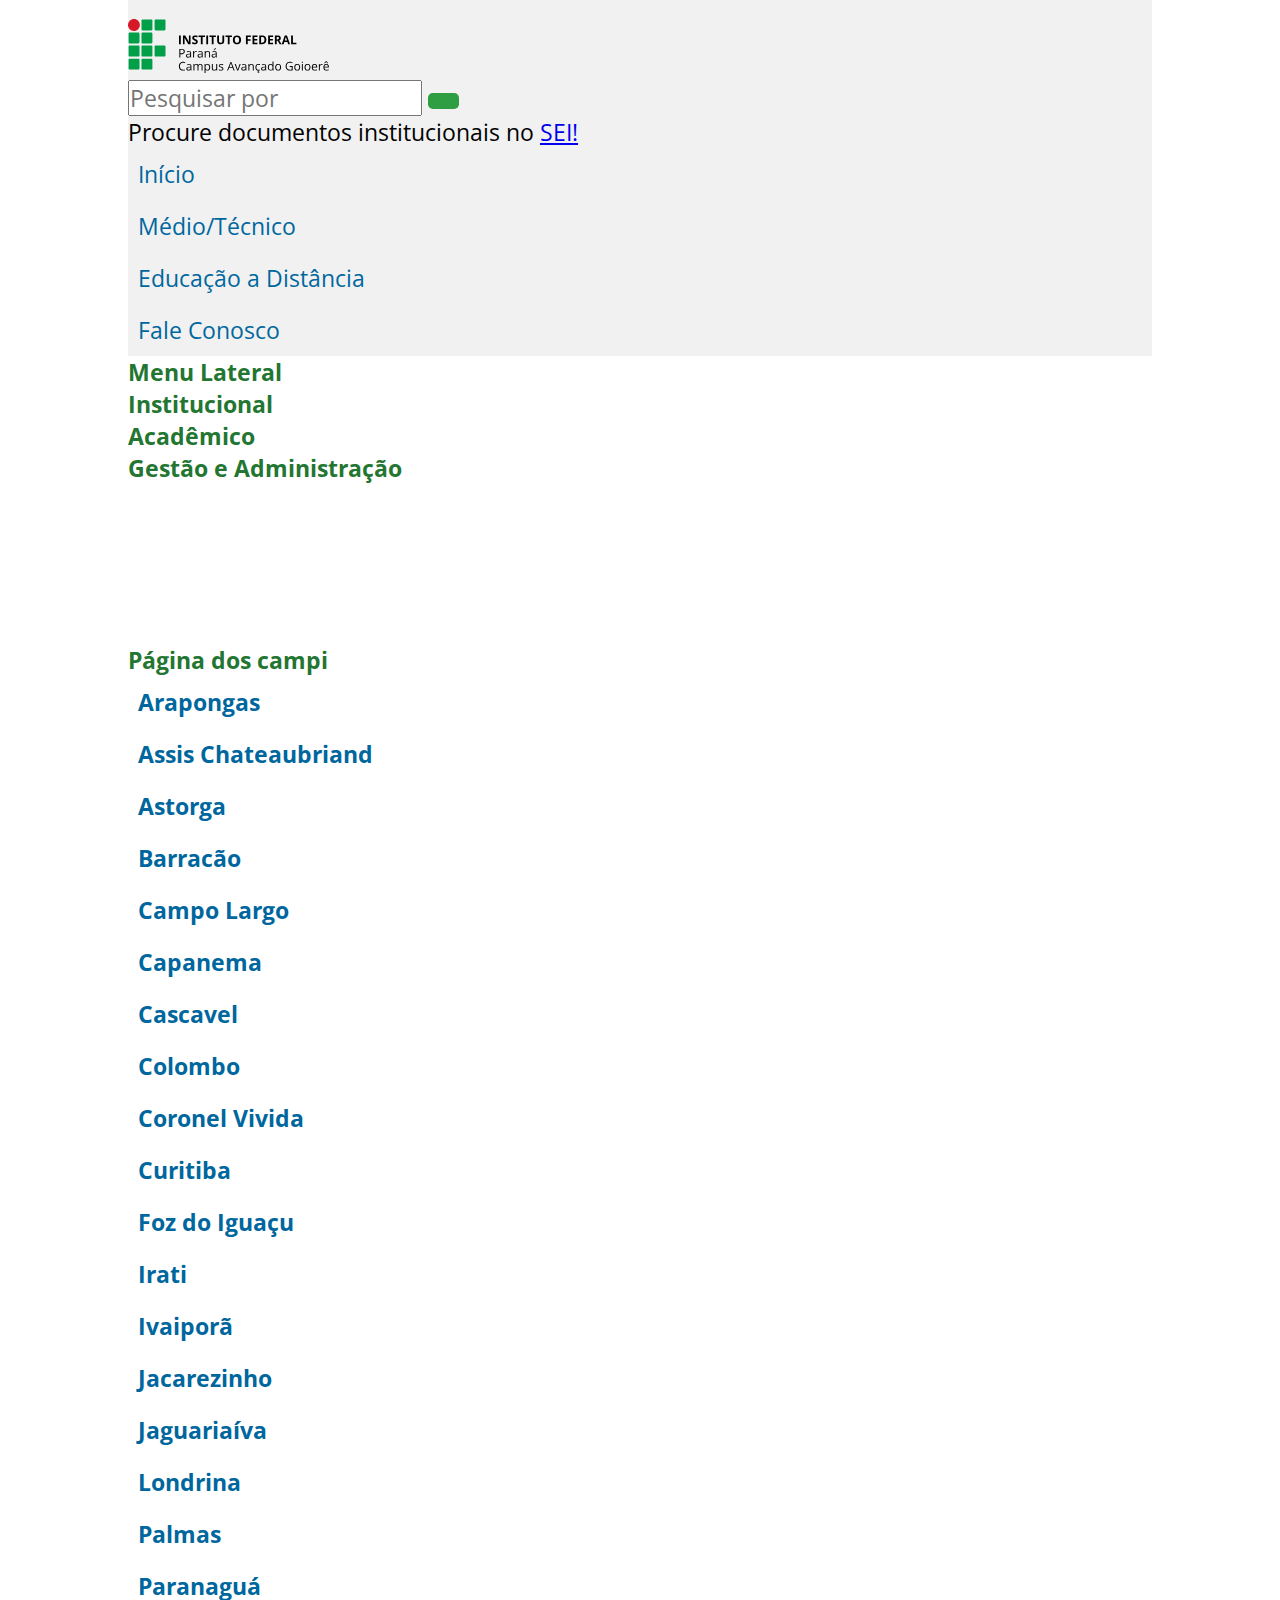
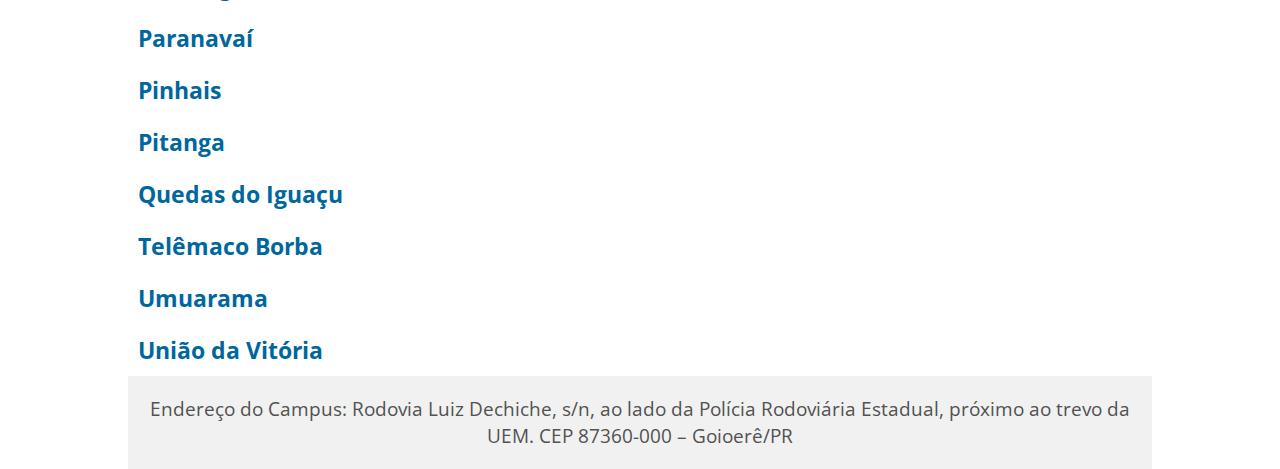
==== paginaPrincipal/index.html @ 5d58bd44 "Inicio" ====
<!DOCTYPE html>
<html lang="en">

<head>
  <meta charset="UTF-8">
  <meta http-equiv="X-UA-Compatible" content="IE=edge">
  <meta name="viewport" content="width=device-width, initial-scale=1.0">
  <title>Página Principal</title>
  <script src="https://unpkg.com/phosphor-icons"></script>
  <link rel="stylesheet" href="../default.css">
</head>

<body>
  <header>
    <div>
      <a href="/">
        <svg width="230" height="54" viewBox="0 0 230 54" fill="none" xmlns="http://www.w3.org/2000/svg">
          <g clip-path="url(#clip0_1_18)">
            <path
              d="M37.4 36.4C37.4 37 36.9 37.5 36.4 37.5H27.7C27.1 37.5 26.6 37 26.6 36.4V27.7C26.6 27.1 27.1 26.6 27.7 26.6H36.4C37 26.6 37.5 27.1 37.5 27.7V36.4H37.4Z"
              fill="#009F48" />
            <path
              d="M24.4 10.3C24.4 10.9 23.9 11.4 23.3 11.4H14.6C14 11.4 13.5 10.9 13.5 10.3V1.6C13.5 1 14 0.5 14.6 0.5H23.3C23.9 0.5 24.4 1 24.4 1.6V10.3Z"
              fill="#009F48" />
            <path
              d="M37.4 10.3C37.4 10.9 36.9 11.4 36.4 11.4H27.7C27.1 11.4 26.6 10.9 26.6 10.3V1.6C26.6 1 27.1 0.5 27.7 0.5H36.4C37 0.5 37.5 1 37.5 1.6V10.3H37.4Z"
              fill="#009F48" />
            <path
              d="M11.4 23.3C11.4 23.9 10.9 24.4 10.3 24.4H1.59998C0.999976 24.4 0.599976 23.9 0.599976 23.4V14.7C0.599976 14.1 1.09998 13.6 1.69998 13.6H10.4C11 13.6 11.5 14.1 11.5 14.7V23.3H11.4Z"
              fill="#009F48" />
            <path
              d="M24.4 23.3C24.4 23.9 23.9 24.4 23.3 24.4H14.6C14 24.4 13.5 23.9 13.5 23.4V14.7C13.5 14.1 14 13.6 14.6 13.6H23.3C23.9 13.6 24.4 14.1 24.4 14.7V23.3Z"
              fill="#009F48" />
            <path
              d="M11.4 36.4C11.4 37 10.9 37.5 10.3 37.5H1.59998C0.999976 37.5 0.599976 37 0.599976 36.4V27.7C0.599976 27.1 1.09998 26.6 1.69998 26.6H10.4C11 26.6 11.5 27.1 11.5 27.7V36.4H11.4Z"
              fill="#009F48" />
            <path
              d="M24.4 36.4C24.4 37 23.9 37.5 23.3 37.5H14.6C14 37.5 13.5 37 13.5 36.4V27.7C13.5 27.1 14 26.6 14.6 26.6H23.3C23.9 26.6 24.4 27.1 24.4 27.7V36.4Z"
              fill="#009F48" />
            <path
              d="M11.4 49.4C11.4 50 10.9 50.5 10.3 50.5H1.59998C0.999976 50.5 0.599976 50 0.599976 49.4V40.7C0.599976 40.1 1.09998 39.7 1.69998 39.7H10.4C11 39.7 11.5 40.2 11.5 40.8V49.4H11.4Z"
              fill="#009F48" />
            <path
              d="M24.4 49.4C24.4 50 23.9 50.5 23.3 50.5H14.6C14 50.5 13.5 50 13.5 49.4V40.7C13.5 40.1 14 39.7 14.6 39.7H23.3C23.9 39.7 24.4 40.2 24.4 40.8V49.4Z"
              fill="#009F48" />
            <path d="M11.9 6C11.9 9.3 9.2 12 5.9 12C2.7 11.9 0 9.3 0 6C0 2.7 2.7 0 6 0C9.3 0 11.9 2.7 11.9 6Z"
              fill="#D61927" />
            <path
              d="M50.974 25.1582V16.5845H52.7919V25.1582H50.974ZM62.5561 25.1582H60.2455L56.5158 18.6722H56.463C56.4787 18.942 56.4923 19.2137 56.5041 19.4874C56.5158 19.761 56.5275 20.0347 56.5393 20.3084C56.551 20.5781 56.5627 20.8499 56.5744 21.1235V25.1582H54.95V16.5845H57.243L60.9668 23.006H61.0079C61.0001 22.7401 60.9903 22.4762 60.9786 22.2143C60.9668 21.9524 60.9551 21.6904 60.9434 21.4285C60.9356 21.1665 60.9277 20.9046 60.9199 20.6427V16.5845H62.5561V25.1582ZM69.781 22.7773C69.781 23.2855 69.6578 23.7273 69.4115 24.1026C69.1652 24.4779 68.8055 24.7672 68.3325 24.9705C67.8633 25.1738 67.2925 25.2755 66.6201 25.2755C66.323 25.2755 66.0317 25.2559 65.7463 25.2168C65.4648 25.1778 65.1931 25.1211 64.9311 25.0468C64.6731 24.9686 64.4268 24.8728 64.1922 24.7594V23.0705C64.5988 23.2503 65.0211 23.4126 65.4589 23.5572C65.8968 23.7019 66.3308 23.7742 66.7608 23.7742C67.058 23.7742 67.2964 23.7351 67.4763 23.6569C67.66 23.5787 67.7929 23.4712 67.8751 23.3344C67.9572 23.1976 67.9982 23.0412 67.9982 22.8652C67.9982 22.6502 67.9259 22.4665 67.7812 22.314C67.6366 22.1615 67.4372 22.0188 67.1831 21.8859C66.9328 21.753 66.6494 21.6103 66.3327 21.4578C66.1333 21.364 65.9164 21.2506 65.6818 21.1177C65.4472 20.9808 65.2244 20.8147 65.0132 20.6192C64.8021 20.4237 64.6282 20.1872 64.4913 19.9096C64.3584 19.6281 64.2919 19.2919 64.2919 18.9009C64.2919 18.3888 64.4092 17.9509 64.6438 17.5873C64.8784 17.2237 65.2126 16.9462 65.6466 16.7546C66.0845 16.5591 66.6005 16.4614 67.1948 16.4614C67.6405 16.4614 68.0647 16.5141 68.4673 16.6197C68.8739 16.7214 69.2981 16.8699 69.7399 17.0654L69.1535 18.4787C68.7586 18.3184 68.4048 18.1953 68.092 18.1093C67.7793 18.0193 67.4606 17.9744 67.1361 17.9744C66.9094 17.9744 66.7159 18.0115 66.5556 18.0858C66.3953 18.1562 66.2741 18.2578 66.192 18.3907C66.1099 18.5198 66.0688 18.6703 66.0688 18.8423C66.0688 19.0456 66.1275 19.2176 66.2448 19.3584C66.366 19.4952 66.5458 19.6281 66.7843 19.7571C67.0267 19.8861 67.3277 20.0367 67.6874 20.2087C68.1253 20.4159 68.4986 20.6329 68.8075 20.8596C69.1202 21.0825 69.3607 21.3464 69.5288 21.6513C69.6969 21.9524 69.781 22.3277 69.781 22.7773ZM74.6425 25.1582H72.8246V18.0975H70.4964V16.5845H76.9707V18.0975H74.6425V25.1582ZM78.2901 25.1582V16.5845H80.1081V25.1582H78.2901ZM85.5737 25.1582H83.7557V18.0975H81.4276V16.5845H87.9018V18.0975H85.5737V25.1582ZM96.1999 16.5845V22.1322C96.1999 22.7225 96.0689 23.2562 95.807 23.7332C95.5489 24.2062 95.156 24.5815 94.6282 24.8591C94.1043 25.1367 93.4436 25.2755 92.6461 25.2755C91.5123 25.2755 90.6483 24.9862 90.054 24.4076C89.4598 23.8289 89.1627 23.0627 89.1627 22.1087V16.5845H90.9747V21.8331C90.9747 22.5407 91.1194 23.0373 91.4087 23.3227C91.698 23.6081 92.1261 23.7508 92.693 23.7508C93.0918 23.7508 93.4143 23.6823 93.6606 23.5455C93.9108 23.4087 94.0946 23.1976 94.2119 22.9122C94.3291 22.6268 94.3878 22.2632 94.3878 21.8214V16.5845H96.1999ZM101.607 25.1582H99.7889V18.0975H97.4607V16.5845H103.935V18.0975H101.607V25.1582ZM113.036 20.8596C113.036 21.5203 112.954 22.1224 112.79 22.6659C112.626 23.2054 112.376 23.6706 112.039 24.0616C111.707 24.4525 111.285 24.7536 110.773 24.9647C110.261 25.1719 109.655 25.2755 108.955 25.2755C108.255 25.2755 107.649 25.1719 107.137 24.9647C106.625 24.7536 106.201 24.4525 105.864 24.0616C105.532 23.6706 105.284 23.2034 105.12 22.66C104.955 22.1166 104.873 21.5125 104.873 20.8479C104.873 19.9604 105.018 19.1883 105.307 18.5315C105.6 17.8708 106.05 17.3586 106.656 16.995C107.262 16.6314 108.032 16.4496 108.967 16.4496C109.897 16.4496 110.661 16.6314 111.26 16.995C111.862 17.3586 112.307 17.8708 112.597 18.5315C112.89 19.1922 113.036 19.9683 113.036 20.8596ZM106.779 20.8596C106.779 21.4578 106.853 21.9739 107.002 22.4078C107.154 22.8379 107.391 23.1702 107.712 23.4048C108.032 23.6354 108.447 23.7508 108.955 23.7508C109.471 23.7508 109.889 23.6354 110.21 23.4048C110.53 23.1702 110.763 22.8379 110.908 22.4078C111.056 21.9739 111.131 21.4578 111.131 20.8596C111.131 19.9604 110.962 19.2528 110.626 18.7367C110.29 18.2207 109.737 17.9626 108.967 17.9626C108.454 17.9626 108.036 18.0799 107.712 18.3145C107.391 18.5452 107.154 18.8775 107.002 19.3114C106.853 19.7415 106.779 20.2576 106.779 20.8596ZM119.722 25.1582H117.933V16.5845H122.847V18.0741H119.722V20.2849H122.631V21.7686H119.722V25.1582ZM129.462 25.1582H124.525V16.5845H129.462V18.0741H126.343V19.9565H129.246V21.4461H126.343V23.6569H129.462V25.1582ZM138.37 20.7893C138.37 21.7549 138.185 22.5622 137.813 23.2112C137.446 23.8563 136.912 24.3431 136.212 24.6715C135.513 24.996 134.67 25.1582 133.685 25.1582H131.257V16.5845H133.949C134.848 16.5845 135.628 16.7448 136.289 17.0654C136.949 17.3821 137.461 17.8532 137.825 18.4787C138.189 19.1003 138.37 19.8705 138.37 20.7893ZM136.482 20.8362C136.482 20.2028 136.388 19.6829 136.201 19.2763C136.017 18.8658 135.743 18.5628 135.38 18.3673C135.02 18.1718 134.574 18.0741 134.043 18.0741H133.075V23.6569H133.855C134.742 23.6569 135.401 23.4204 135.831 22.9473C136.265 22.4743 136.482 21.7706 136.482 20.8362ZM145.085 25.1582H140.147V16.5845H145.085V18.0741H141.965V19.9565H144.868V21.4461H141.965V23.6569H145.085V25.1582ZM149.378 16.5845C150.156 16.5845 150.797 16.6783 151.301 16.866C151.81 17.0537 152.187 17.3371 152.433 17.7163C152.679 18.0956 152.803 18.5745 152.803 19.1531C152.803 19.5441 152.728 19.8861 152.58 20.1794C152.431 20.4726 152.236 20.7208 151.993 20.9241C151.751 21.1274 151.489 21.2936 151.208 21.4226L153.729 25.1582H151.712L149.665 21.8683H148.698V25.1582H146.88V16.5845H149.378ZM149.249 18.0741H148.698V20.3905H149.284C149.886 20.3905 150.316 20.2908 150.574 20.0914C150.836 19.8881 150.967 19.591 150.967 19.2C150.967 18.7934 150.826 18.5041 150.545 18.3321C150.267 18.1601 149.835 18.0741 149.249 18.0741ZM160.057 25.1582L159.435 23.1174H156.309L155.688 25.1582H153.729L156.755 16.5493H158.978L162.016 25.1582H160.057ZM159.001 21.5927L158.38 19.5988C158.341 19.4659 158.288 19.2958 158.221 19.0886C158.159 18.8775 158.094 18.6644 158.028 18.4494C157.965 18.2304 157.914 18.0408 157.875 17.8805C157.836 18.0408 157.781 18.2402 157.711 18.4787C157.645 18.7133 157.58 18.9361 157.518 19.1472C157.455 19.3584 157.41 19.5089 157.383 19.5988L156.767 21.5927H159.001ZM163.1 25.1582V16.5845H164.918V23.6569H168.396V25.1582H163.1Z"
              fill="black" />
            <path
              d="M53.5858 29.9512C54.6922 29.9512 55.4996 30.1682 56.0078 30.6022C56.52 31.0322 56.776 31.6499 56.776 32.4553C56.776 32.8189 56.7154 33.1649 56.5942 33.4933C56.477 33.8178 56.2854 34.1051 56.0195 34.3553C55.7537 34.6017 55.4038 34.7971 54.9698 34.9418C54.5398 35.0825 54.012 35.1529 53.3864 35.1529H52.3426V38.5249H51.3456V29.9512H53.5858ZM53.492 30.8015H52.3426V34.2967H53.275C53.8224 34.2967 54.2778 34.2381 54.6414 34.1208C55.0089 34.0035 55.2845 33.8139 55.4683 33.5519C55.652 33.2861 55.7439 32.9342 55.7439 32.4963C55.7439 31.9256 55.5621 31.5014 55.1985 31.2238C54.8349 30.9423 54.2661 30.8015 53.492 30.8015ZM60.8283 31.992C61.5946 31.992 62.1634 32.164 62.5348 32.5081C62.9062 32.8521 63.0919 33.4014 63.0919 34.156V38.5249H62.3824L62.1947 37.5749H62.1478C61.9679 37.8095 61.7803 38.0069 61.5848 38.1672C61.3893 38.3236 61.1626 38.4428 60.9045 38.5249C60.6504 38.6031 60.3377 38.6422 59.9662 38.6422C59.5753 38.6422 59.2273 38.5738 58.9224 38.4369C58.6214 38.3001 58.3829 38.0929 58.2069 37.8153C58.0349 37.5377 57.9489 37.1859 57.9489 36.7597C57.9489 36.1186 58.203 35.626 58.7113 35.2819C59.2195 34.9379 59.9936 34.7502 61.0336 34.7189L62.1419 34.672V34.2791C62.1419 33.724 62.0227 33.335 61.7842 33.1121C61.5457 32.8893 61.2095 32.7778 60.7755 32.7778C60.4393 32.7778 60.1187 32.8267 59.8138 32.9244C59.5088 33.0222 59.2195 33.1375 58.9458 33.2704L58.6468 32.5315C58.9361 32.383 59.2684 32.2559 59.6437 32.1504C60.019 32.0448 60.4139 31.992 60.8283 31.992ZM62.1302 35.3582L61.1508 35.3992C60.3494 35.4305 59.7845 35.5614 59.456 35.7921C59.1276 36.0228 58.9634 36.3492 58.9634 36.7715C58.9634 37.139 59.0749 37.4107 59.2977 37.5866C59.5206 37.7625 59.8157 37.8505 60.1832 37.8505C60.754 37.8505 61.2212 37.6922 61.5848 37.3755C61.9484 37.0588 62.1302 36.5838 62.1302 35.9505V35.3582ZM68.018 31.9803C68.147 31.9803 68.2819 31.9881 68.4226 32.0037C68.5634 32.0155 68.6885 32.0331 68.798 32.0565L68.6748 32.9596C68.5693 32.9323 68.452 32.9108 68.3229 32.8951C68.1939 32.8795 68.0727 32.8717 67.9594 32.8717C67.7013 32.8717 67.457 32.9244 67.2263 33.03C66.9996 33.1317 66.8002 33.2802 66.6282 33.4757C66.4561 33.6673 66.3212 33.8999 66.2235 34.1736C66.1258 34.4433 66.0769 34.7443 66.0769 35.0767V38.5249H65.0976V32.0976H65.9068L66.0124 33.2822H66.0534C66.1864 33.0437 66.3467 32.8267 66.5343 32.6312C66.722 32.4318 66.939 32.2735 67.1853 32.1562C67.4355 32.0389 67.7131 31.9803 68.018 31.9803ZM72.4163 31.992C73.1825 31.992 73.7514 32.164 74.1228 32.5081C74.4942 32.8521 74.6799 33.4014 74.6799 34.156V38.5249H73.9703L73.7827 37.5749H73.7357C73.5559 37.8095 73.3682 38.0069 73.1728 38.1672C72.9773 38.3236 72.7505 38.4428 72.4925 38.5249C72.2384 38.6031 71.9256 38.6422 71.5542 38.6422C71.1633 38.6422 70.8153 38.5738 70.5104 38.4369C70.2093 38.3001 69.9708 38.0929 69.7949 37.8153C69.6229 37.5377 69.5369 37.1859 69.5369 36.7597C69.5369 36.1186 69.791 35.626 70.2992 35.2819C70.8075 34.9379 71.5816 34.7502 72.6215 34.7189L73.7299 34.672V34.2791C73.7299 33.724 73.6106 33.335 73.3722 33.1121C73.1337 32.8893 72.7974 32.7778 72.3635 32.7778C72.0273 32.7778 71.7067 32.8267 71.4017 32.9244C71.0968 33.0222 70.8075 33.1375 70.5338 33.2704L70.2347 32.5315C70.524 32.383 70.8563 32.2559 71.2317 32.1504C71.607 32.0448 72.0019 31.992 72.4163 31.992ZM73.7182 35.3582L72.7388 35.3992C71.9373 35.4305 71.3724 35.5614 71.044 35.7921C70.7156 36.0228 70.5514 36.3492 70.5514 36.7715C70.5514 37.139 70.6628 37.4107 70.8857 37.5866C71.1085 37.7625 71.4037 37.8505 71.7712 37.8505C72.342 37.8505 72.8092 37.6922 73.1728 37.3755C73.5364 37.0588 73.7182 36.5838 73.7182 35.9505V35.3582ZM79.7291 31.9803C80.4915 31.9803 81.0681 32.1679 81.4591 32.5433C81.8501 32.9147 82.0455 33.5128 82.0455 34.3378V38.5249H81.0838V34.4023C81.0838 33.8667 80.9606 33.4659 80.7143 33.2001C80.4719 32.9342 80.0986 32.8013 79.5942 32.8013C78.8827 32.8013 78.3823 33.0026 78.093 33.4053C77.8037 33.808 77.659 34.3925 77.659 35.1588V38.5249H76.6855V32.0976H77.4713L77.6179 33.0241H77.6707C77.8076 32.7974 77.9815 32.6078 78.1927 32.4553C78.4038 32.2989 78.6403 32.1816 78.9022 32.1034C79.1642 32.0213 79.4398 31.9803 79.7291 31.9803ZM86.4555 31.992C87.2218 31.992 87.7906 32.164 88.1621 32.5081C88.5335 32.8521 88.7192 33.4014 88.7192 34.156V38.5249H88.0096L87.8219 37.5749H87.775C87.5952 37.8095 87.4075 38.0069 87.212 38.1672C87.0166 38.3236 86.7898 38.4428 86.5318 38.5249C86.2776 38.6031 85.9649 38.6422 85.5935 38.6422C85.2025 38.6422 84.8546 38.5738 84.5496 38.4369C84.2486 38.3001 84.0101 38.0929 83.8342 37.8153C83.6621 37.5377 83.5761 37.1859 83.5761 36.7597C83.5761 36.1186 83.8303 35.626 84.3385 35.2819C84.8467 34.9379 85.6208 34.7502 86.6608 34.7189L87.7691 34.672V34.2791C87.7691 33.724 87.6499 33.335 87.4114 33.1121C87.1729 32.8893 86.8367 32.7778 86.4028 32.7778C86.0665 32.7778 85.7459 32.8267 85.441 32.9244C85.1361 33.0222 84.8467 33.1375 84.5731 33.2704L84.274 32.5315C84.5633 32.383 84.8956 32.2559 85.2709 32.1504C85.6462 32.0448 86.0411 31.992 86.4555 31.992ZM87.7574 35.3582L86.7781 35.3992C85.9766 35.4305 85.4117 35.5614 85.0833 35.7921C84.7549 36.0228 84.5907 36.3492 84.5907 36.7715C84.5907 37.139 84.7021 37.4107 84.9249 37.5866C85.1478 37.7625 85.443 37.8505 85.8105 37.8505C86.3812 37.8505 86.8484 37.6922 87.212 37.3755C87.5756 37.0588 87.7574 36.5838 87.7574 35.9505V35.3582ZM88.0624 29.3237V29.441C87.9842 29.5544 87.8767 29.6912 87.7398 29.8515C87.6069 30.0079 87.4583 30.1741 87.2941 30.35C87.1299 30.522 86.9638 30.6862 86.7957 30.8426C86.6315 30.999 86.479 31.1339 86.3382 31.2472H85.6873V31.1065C85.8124 30.9579 85.9492 30.78 86.0978 30.5728C86.2464 30.3617 86.391 30.1467 86.5318 29.9278C86.6725 29.7049 86.7898 29.5036 86.8836 29.3237H88.0624Z"
              fill="black" />
            <path
              d="M55.0104 43.6887C54.5373 43.6887 54.1112 43.7708 53.732 43.935C53.3566 44.0953 53.036 44.3299 52.7702 44.6387C52.5083 44.9437 52.3069 45.3131 52.1662 45.7471C52.0254 46.1811 51.9551 46.6698 51.9551 47.2132C51.9551 47.9325 52.0665 48.5581 52.2893 49.0898C52.5161 49.6176 52.8523 50.0261 53.298 50.3154C53.7476 50.6047 54.3086 50.7494 54.9811 50.7494C55.3642 50.7494 55.7239 50.7181 56.0601 50.6556C56.4002 50.5891 56.7306 50.507 57.0512 50.4093V51.2772C56.7384 51.3945 56.41 51.4805 56.066 51.5352C55.7219 51.5939 55.3134 51.6232 54.8403 51.6232C53.9685 51.6232 53.2393 51.4433 52.6529 51.0837C52.0704 50.7201 51.6325 50.2079 51.3393 49.5472C51.05 48.8865 50.9053 48.1065 50.9053 47.2073C50.9053 46.5583 50.9953 45.966 51.1751 45.4304C51.3588 44.8909 51.6247 44.4257 51.9726 44.0347C52.3245 43.6437 52.7546 43.3427 53.2628 43.1316C53.775 42.9166 54.3614 42.8091 55.0221 42.8091C55.4561 42.8091 55.8744 42.8521 56.2771 42.9381C56.6798 43.0241 57.0434 43.1472 57.3678 43.3075L56.9691 44.152C56.6954 44.0269 56.3944 43.9194 56.066 43.8295C55.7415 43.7356 55.3896 43.6887 55.0104 43.6887ZM61.168 44.973C61.9342 44.973 62.5031 45.145 62.8745 45.4891C63.2459 45.8331 63.4316 46.3824 63.4316 47.1369V51.5059H62.722L62.5343 50.5559H62.4874C62.3076 50.7904 62.1199 50.9879 61.9245 51.1482C61.729 51.3045 61.5022 51.4238 61.2442 51.5059C60.9901 51.5841 60.6773 51.6232 60.3059 51.6232C59.9149 51.6232 59.567 51.5548 59.262 51.4179C58.961 51.2811 58.7225 51.0739 58.5466 50.7963C58.3746 50.5187 58.2886 50.1669 58.2886 49.7407C58.2886 49.0996 58.5427 48.6069 59.0509 48.2629C59.5592 47.9189 60.3333 47.7312 61.3732 47.6999L62.4816 47.653V47.2601C62.4816 46.7049 62.3623 46.3159 62.1238 46.0931C61.8854 45.8702 61.5491 45.7588 61.1152 45.7588C60.7789 45.7588 60.4584 45.8077 60.1534 45.9054C59.8485 46.0032 59.5592 46.1185 59.2855 46.2514L58.9864 45.5125C59.2757 45.364 59.608 45.2369 59.9834 45.1313C60.3587 45.0258 60.7535 44.973 61.168 44.973ZM62.4698 48.3391L61.4905 48.3802C60.689 48.4115 60.1241 48.5424 59.7957 48.7731C59.4673 49.0038 59.3031 49.3302 59.3031 49.7524C59.3031 50.1199 59.4145 50.3917 59.6374 50.5676C59.8602 50.7435 60.1554 50.8315 60.5229 50.8315C61.0937 50.8315 61.5609 50.6732 61.9245 50.3565C62.288 50.0398 62.4698 49.5648 62.4698 48.9314V48.3391ZM72.4158 44.9613C73.1234 44.9613 73.6571 45.147 74.0167 45.5184C74.3764 45.8859 74.5563 46.4782 74.5563 47.2953V51.5059H73.5945V47.3422C73.5945 46.8222 73.4811 46.4332 73.2544 46.1752C73.0315 45.9133 72.6992 45.7823 72.2574 45.7823C71.6358 45.7823 71.1843 45.9621 70.9028 46.3218C70.6213 46.6815 70.4805 47.2112 70.4805 47.911V51.5059H69.5129V47.3422C69.5129 46.9942 69.4621 46.7049 69.3605 46.4743C69.2627 46.2436 69.1141 46.0716 68.9148 45.9582C68.7193 45.8409 68.471 45.7823 68.17 45.7823C67.7438 45.7823 67.4018 45.8702 67.1437 46.0462C66.8857 46.2221 66.698 46.484 66.5807 46.832C66.4674 47.176 66.4107 47.6002 66.4107 48.1046V51.5059H65.4372V45.0786H66.223L66.3696 45.9875H66.4224C66.5514 45.7647 66.7137 45.577 66.9092 45.4246C67.1046 45.2721 67.3236 45.1568 67.566 45.0786C67.8084 45.0004 68.0664 44.9613 68.3401 44.9613C68.8288 44.9613 69.2373 45.0531 69.5657 45.2369C69.898 45.4167 70.1385 45.6924 70.287 46.0638H70.3398C70.5509 45.6924 70.8402 45.4167 71.2077 45.2369C71.5752 45.0531 71.9779 44.9613 72.4158 44.9613ZM79.5762 44.9613C80.3776 44.9613 81.0168 45.2369 81.4938 45.7881C81.9708 46.3394 82.2092 47.1682 82.2092 48.2746C82.2092 49.0057 82.0998 49.6195 81.8808 50.116C81.6619 50.6126 81.3531 50.9879 80.9543 51.242C80.5594 51.4961 80.0922 51.6232 79.5527 51.6232C79.2126 51.6232 78.9135 51.5782 78.6555 51.4883C78.3974 51.3984 78.1765 51.2772 77.9928 51.1247C77.809 50.9722 77.6566 50.8061 77.5354 50.6262H77.465C77.4767 50.7787 77.4904 50.9625 77.506 51.1775C77.5256 51.3925 77.5354 51.5802 77.5354 51.7405V54.3794H76.556V45.0786H77.3594L77.4884 46.0286H77.5354C77.6605 45.8331 77.8129 45.6552 77.9928 45.4949C78.1726 45.3307 78.3916 45.2017 78.6496 45.1079C78.9115 45.0101 79.2204 44.9613 79.5762 44.9613ZM79.4061 45.7823C78.9604 45.7823 78.6007 45.8683 78.327 46.0403C78.0573 46.2123 77.8599 46.4704 77.7347 46.8144C77.6096 47.1545 77.5432 47.5826 77.5354 48.0987V48.2864C77.5354 48.8298 77.594 49.2892 77.7113 49.6645C77.8325 50.0398 78.0299 50.3252 78.3036 50.5207C78.5812 50.7162 78.9526 50.8139 79.4178 50.8139C79.8166 50.8139 80.1489 50.7064 80.4148 50.4914C80.6806 50.2763 80.878 49.9772 81.0071 49.5941C81.14 49.2071 81.2064 48.7633 81.2064 48.2629C81.2064 47.5044 81.0579 46.9024 80.7608 46.4567C80.4675 46.0071 80.016 45.7823 79.4061 45.7823ZM89.2172 45.0786V51.5059H88.4196L88.2789 50.6028H88.2261C88.0932 50.8256 87.9211 51.0133 87.71 51.1658C87.4989 51.3182 87.2604 51.4316 86.9946 51.5059C86.7326 51.5841 86.4531 51.6232 86.156 51.6232C85.6477 51.6232 85.2216 51.5411 84.8775 51.3769C84.5335 51.2127 84.2735 50.9586 84.0976 50.6145C83.9256 50.2705 83.8395 49.8287 83.8395 49.2892V45.0786H84.8248V49.2188C84.8248 49.7544 84.9459 50.1551 85.1883 50.421C85.4307 50.6829 85.8002 50.8139 86.2967 50.8139C86.7737 50.8139 87.1529 50.724 87.4344 50.5441C87.7198 50.3643 87.925 50.1004 88.0501 49.7524C88.1753 49.4006 88.2378 48.9705 88.2378 48.4623V45.0786H89.2172ZM95.4334 49.7466C95.4334 50.1571 95.3298 50.5031 95.1226 50.7846C94.9193 51.0622 94.626 51.2713 94.2429 51.4121C93.8637 51.5528 93.4102 51.6232 92.8824 51.6232C92.4328 51.6232 92.0438 51.588 91.7154 51.5176C91.387 51.4472 91.0996 51.3476 90.8533 51.2185V50.3213C91.1152 50.4503 91.428 50.5676 91.7916 50.6732C92.1552 50.7787 92.5266 50.8315 92.9058 50.8315C93.461 50.8315 93.8637 50.7416 94.1139 50.5617C94.3641 50.3819 94.4892 50.1375 94.4892 49.8287C94.4892 49.6528 94.4384 49.4983 94.3367 49.3654C94.239 49.2286 94.0728 49.0976 93.8383 48.9725C93.6037 48.8435 93.2792 48.7027 92.8648 48.5503C92.4543 48.3939 92.0985 48.2394 91.7975 48.087C91.5003 47.9306 91.2697 47.741 91.1055 47.5181C90.9452 47.2953 90.865 47.006 90.865 46.6502C90.865 46.1068 91.084 45.6904 91.5218 45.4011C91.9636 45.1079 92.5422 44.9613 93.2577 44.9613C93.6447 44.9613 94.0064 45.0004 94.3426 45.0786C94.6827 45.1528 94.9994 45.2545 95.2926 45.3835L94.9642 46.1635C94.6984 46.0501 94.4149 45.9543 94.1139 45.8761C93.8128 45.7979 93.5059 45.7588 93.1932 45.7588C92.7436 45.7588 92.3976 45.8331 92.1552 45.9817C91.9167 46.1302 91.7975 46.3335 91.7975 46.5916C91.7975 46.791 91.8522 46.9552 91.9617 47.0842C92.075 47.2132 92.2549 47.3344 92.5012 47.4478C92.7475 47.5611 93.072 47.6941 93.4747 47.8465C93.8774 47.9951 94.2253 48.1495 94.5185 48.3098C94.8117 48.4662 95.0365 48.6578 95.1929 48.8845C95.3532 49.1074 95.4334 49.3947 95.4334 49.7466ZM105.643 51.5059L104.588 48.7848H101.151L100.101 51.5059H99.0927L102.447 42.897H103.344L106.675 51.5059H105.643ZM104.289 47.8993L103.286 45.1958C103.262 45.1255 103.223 45.0101 103.168 44.8498C103.118 44.6896 103.065 44.5234 103.01 44.3514C102.955 44.1794 102.91 44.0406 102.875 43.935C102.836 44.0953 102.793 44.2556 102.746 44.4159C102.703 44.5723 102.66 44.7189 102.617 44.8557C102.574 44.9886 102.537 45.102 102.506 45.1958L101.485 47.8993H104.289ZM109.132 51.5059L106.693 45.0786H107.737L109.15 48.9666C109.248 49.2325 109.348 49.5257 109.449 49.8463C109.551 50.1669 109.621 50.4249 109.66 50.6204H109.701C109.748 50.4249 109.826 50.1669 109.936 49.8463C110.045 49.5218 110.145 49.2286 110.235 48.9666L111.648 45.0786H112.692L110.247 51.5059H109.132ZM116.129 44.973C116.895 44.973 117.464 45.145 117.835 45.4891C118.207 45.8331 118.392 46.3824 118.392 47.1369V51.5059H117.683L117.495 50.5559H117.448C117.268 50.7904 117.081 50.9879 116.885 51.1482C116.69 51.3045 116.463 51.4238 116.205 51.5059C115.951 51.5841 115.638 51.6232 115.267 51.6232C114.876 51.6232 114.528 51.5548 114.223 51.4179C113.922 51.2811 113.683 51.0739 113.507 50.7963C113.335 50.5187 113.249 50.1669 113.249 49.7407C113.249 49.0996 113.503 48.6069 114.012 48.2629C114.52 47.9189 115.294 47.7312 116.334 47.6999L117.442 47.653V47.2601C117.442 46.7049 117.323 46.3159 117.085 46.0931C116.846 45.8702 116.51 45.7588 116.076 45.7588C115.74 45.7588 115.419 45.8077 115.114 45.9054C114.809 46.0032 114.52 46.1185 114.246 46.2514L113.947 45.5125C114.236 45.364 114.569 45.2369 114.944 45.1313C115.319 45.0258 115.714 44.973 116.129 44.973ZM117.431 48.3391L116.451 48.3802C115.65 48.4115 115.085 48.5424 114.756 48.7731C114.428 49.0038 114.264 49.3302 114.264 49.7524C114.264 50.1199 114.375 50.3917 114.598 50.5676C114.821 50.7435 115.116 50.8315 115.484 50.8315C116.054 50.8315 116.522 50.6732 116.885 50.3565C117.249 50.0398 117.431 49.5648 117.431 48.9314V48.3391ZM123.442 44.9613C124.204 44.9613 124.781 45.1489 125.171 45.5242C125.562 45.8957 125.758 46.4938 125.758 47.3187V51.5059H124.796V47.3832C124.796 46.8476 124.673 46.4469 124.427 46.1811C124.184 45.9152 123.811 45.7823 123.307 45.7823C122.595 45.7823 122.095 45.9836 121.805 46.3863C121.516 46.789 121.371 47.3735 121.371 48.1398V51.5059H120.398V45.0786H121.184L121.33 46.0051H121.383C121.52 45.7784 121.694 45.5888 121.905 45.4363C122.116 45.2799 122.353 45.1626 122.615 45.0844C122.877 45.0023 123.152 44.9613 123.442 44.9613ZM130.338 51.6232C129.759 51.6232 129.249 51.5039 128.807 51.2655C128.366 51.027 128.022 50.6634 127.775 50.1747C127.529 49.686 127.406 49.0702 127.406 48.3274C127.406 47.5494 127.535 46.9141 127.793 46.4215C128.055 45.925 128.414 45.5575 128.872 45.319C129.329 45.0805 129.849 44.9613 130.432 44.9613C130.752 44.9613 131.061 44.9945 131.358 45.061C131.659 45.1235 131.906 45.2037 132.097 45.3014L131.804 46.1165C131.609 46.0384 131.382 45.968 131.124 45.9054C130.87 45.8429 130.631 45.8116 130.408 45.8116C129.963 45.8116 129.591 45.9074 129.294 46.099C129.001 46.2905 128.78 46.572 128.631 46.9434C128.487 47.3148 128.414 47.7723 128.414 48.3157C128.414 48.8357 128.485 49.2794 128.626 49.6469C128.77 50.0144 128.983 50.2959 129.265 50.4914C129.55 50.6829 129.906 50.7787 130.332 50.7787C130.672 50.7787 130.979 50.7435 131.253 50.6732C131.527 50.5989 131.775 50.5129 131.998 50.4151V51.283C131.783 51.3925 131.542 51.4766 131.276 51.5352C131.014 51.5939 130.702 51.6232 130.338 51.6232ZM131.294 53.1831C131.294 53.5623 131.147 53.8575 130.854 54.0686C130.561 54.2836 130.131 54.3912 129.564 54.3912C129.443 54.3912 129.327 54.3833 129.218 54.3677C129.108 54.356 129.02 54.3423 128.954 54.3266V53.7109C129.028 53.7265 129.124 53.7402 129.241 53.7519C129.359 53.7637 129.476 53.7695 129.593 53.7695C129.886 53.7695 130.111 53.7265 130.268 53.6405C130.424 53.5545 130.502 53.4098 130.502 53.2066C130.502 52.9915 130.397 52.8351 130.186 52.7374C129.978 52.6397 129.712 52.5732 129.388 52.538L129.91 51.5059H130.561L130.244 52.1627C130.44 52.2018 130.616 52.2624 130.772 52.3445C130.932 52.4266 131.059 52.5361 131.153 52.6729C131.247 52.8097 131.294 52.9798 131.294 53.1831ZM135.927 44.973C136.693 44.973 137.262 45.145 137.633 45.4891C138.005 45.8331 138.19 46.3824 138.19 47.1369V51.5059H137.481L137.293 50.5559H137.246C137.066 50.7904 136.879 50.9879 136.683 51.1482C136.488 51.3045 136.261 51.4238 136.003 51.5059C135.749 51.5841 135.436 51.6232 135.065 51.6232C134.674 51.6232 134.326 51.5548 134.021 51.4179C133.72 51.2811 133.481 51.0739 133.305 50.7963C133.133 50.5187 133.047 50.1669 133.047 49.7407C133.047 49.0996 133.301 48.6069 133.81 48.2629C134.318 47.9189 135.092 47.7312 136.132 47.6999L137.24 47.653V47.2601C137.24 46.7049 137.121 46.3159 136.883 46.0931C136.644 45.8702 136.308 45.7588 135.874 45.7588C135.538 45.7588 135.217 45.8077 134.912 45.9054C134.607 46.0032 134.318 46.1185 134.044 46.2514L133.745 45.5125C134.034 45.364 134.367 45.2369 134.742 45.1313C135.117 45.0258 135.512 44.973 135.927 44.973ZM137.229 48.3391L136.249 48.3802C135.448 48.4115 134.883 48.5424 134.554 48.7731C134.226 49.0038 134.062 49.3302 134.062 49.7524C134.062 50.1199 134.173 50.3917 134.396 50.5676C134.619 50.7435 134.914 50.8315 135.282 50.8315C135.852 50.8315 136.32 50.6732 136.683 50.3565C137.047 50.0398 137.229 49.5648 137.229 48.9314V48.3391ZM142.483 51.6232C141.67 51.6232 141.025 51.3456 140.548 50.7904C140.075 50.2353 139.838 49.4104 139.838 48.3157C139.838 47.2093 140.081 46.3746 140.565 45.8116C141.05 45.2447 141.695 44.9613 142.501 44.9613C142.841 44.9613 143.138 45.0062 143.392 45.0962C143.646 45.1861 143.865 45.3073 144.049 45.4597C144.233 45.6083 144.387 45.7784 144.512 45.9699H144.583C144.567 45.8487 144.551 45.6826 144.536 45.4715C144.52 45.2604 144.512 45.0883 144.512 44.9554V42.381H145.486V51.5059H144.7L144.553 50.5911H144.512C144.391 50.7826 144.237 50.9566 144.049 51.113C143.865 51.2694 143.644 51.3945 143.386 51.4883C143.132 51.5782 142.831 51.6232 142.483 51.6232ZM142.636 50.8139C143.324 50.8139 143.81 50.6184 144.096 50.2275C144.381 49.8365 144.524 49.2559 144.524 48.4857V48.3098C144.524 47.4927 144.387 46.8652 144.113 46.4274C143.844 45.9895 143.351 45.7706 142.636 45.7706C142.037 45.7706 141.59 46.0012 141.293 46.4625C140.995 46.92 140.847 47.5455 140.847 48.3391C140.847 49.1289 140.994 49.7388 141.287 50.1688C141.584 50.5989 142.033 50.8139 142.636 50.8139ZM153.092 48.2805C153.092 48.8083 153.023 49.2794 152.886 49.6938C152.75 50.1082 152.552 50.4581 152.294 50.7435C152.036 51.0289 151.723 51.2479 151.356 51.4003C150.992 51.5489 150.58 51.6232 150.118 51.6232C149.688 51.6232 149.294 51.5489 148.934 51.4003C148.578 51.2479 148.269 51.0289 148.007 50.7435C147.749 50.4581 147.548 50.1082 147.403 49.6938C147.263 49.2794 147.192 48.8083 147.192 48.2805C147.192 47.5768 147.311 46.9786 147.55 46.486C147.788 45.9895 148.128 45.6122 148.57 45.3542C149.016 45.0922 149.546 44.9613 150.16 44.9613C150.746 44.9613 151.258 45.0922 151.696 45.3542C152.138 45.6161 152.48 45.9954 152.722 46.4919C152.969 46.9845 153.092 47.5807 153.092 48.2805ZM148.201 48.2805C148.201 48.7966 148.269 49.2442 148.406 49.6234C148.543 50.0027 148.754 50.2959 149.039 50.5031C149.325 50.7103 149.692 50.8139 150.142 50.8139C150.588 50.8139 150.953 50.7103 151.239 50.5031C151.528 50.2959 151.741 50.0027 151.878 49.6234C152.015 49.2442 152.083 48.7966 152.083 48.2805C152.083 47.7683 152.015 47.3266 151.878 46.9552C151.741 46.5798 151.53 46.2905 151.244 46.0872C150.959 45.8839 150.59 45.7823 150.136 45.7823C149.468 45.7823 148.977 46.0032 148.664 46.445C148.355 46.8867 148.201 47.4986 148.201 48.2805ZM161.706 47.0138H164.703V51.1716C164.253 51.3241 163.79 51.4375 163.313 51.5118C162.84 51.586 162.31 51.6232 161.724 51.6232C160.833 51.6232 160.08 51.4453 159.466 51.0895C158.856 50.7338 158.393 50.2275 158.076 49.5707C157.76 48.9099 157.601 48.1261 157.601 47.219C157.601 46.3316 157.775 45.5575 158.123 44.8968C158.475 44.236 158.981 43.7239 159.642 43.3603C160.307 42.9928 161.104 42.8091 162.035 42.8091C162.512 42.8091 162.963 42.854 163.389 42.9439C163.82 43.0299 164.218 43.1531 164.586 43.3134L164.205 44.1813C163.888 44.0445 163.538 43.9272 163.155 43.8295C162.776 43.7317 162.383 43.6828 161.976 43.6828C161.276 43.6828 160.676 43.8275 160.176 44.1168C159.679 44.4061 159.298 44.8147 159.032 45.3425C158.77 45.8702 158.639 46.4958 158.639 47.219C158.639 47.9345 158.755 48.5581 158.985 49.0898C159.216 49.6176 159.576 50.0281 160.064 50.3213C160.553 50.6145 161.183 50.7611 161.953 50.7611C162.34 50.7611 162.672 50.7396 162.95 50.6966C163.227 50.6497 163.479 50.595 163.706 50.5324V47.9052H161.706V47.0138ZM172.174 48.2805C172.174 48.8083 172.106 49.2794 171.969 49.6938C171.832 50.1082 171.635 50.4581 171.377 50.7435C171.119 51.0289 170.806 51.2479 170.438 51.4003C170.075 51.5489 169.662 51.6232 169.201 51.6232C168.771 51.6232 168.376 51.5489 168.016 51.4003C167.661 51.2479 167.352 51.0289 167.09 50.7435C166.832 50.4581 166.631 50.1082 166.486 49.6938C166.345 49.2794 166.275 48.8083 166.275 48.2805C166.275 47.5768 166.394 46.9786 166.632 46.486C166.871 45.9895 167.211 45.6122 167.653 45.3542C168.099 45.0922 168.628 44.9613 169.242 44.9613C169.829 44.9613 170.341 45.0922 170.779 45.3542C171.22 45.6161 171.562 45.9954 171.805 46.4919C172.051 46.9845 172.174 47.5807 172.174 48.2805ZM167.283 48.2805C167.283 48.7966 167.352 49.2442 167.489 49.6234C167.626 50.0027 167.837 50.2959 168.122 50.5031C168.407 50.7103 168.775 50.8139 169.225 50.8139C169.67 50.8139 170.036 50.7103 170.321 50.5031C170.61 50.2959 170.824 50.0027 170.96 49.6234C171.097 49.2442 171.166 48.7966 171.166 48.2805C171.166 47.7683 171.097 47.3266 170.96 46.9552C170.824 46.5798 170.612 46.2905 170.327 46.0872C170.042 45.8839 169.672 45.7823 169.219 45.7823C168.55 45.7823 168.059 46.0032 167.747 46.445C167.438 46.8867 167.283 47.4986 167.283 48.2805ZM174.831 45.0786V51.5059H173.857V45.0786H174.831ZM174.356 42.6742C174.516 42.6742 174.653 42.727 174.766 42.8325C174.884 42.9342 174.942 43.0945 174.942 43.3134C174.942 43.5284 174.884 43.6887 174.766 43.7943C174.653 43.8998 174.516 43.9526 174.356 43.9526C174.188 43.9526 174.047 43.8998 173.934 43.7943C173.824 43.6887 173.769 43.5284 173.769 43.3134C173.769 43.0945 173.824 42.9342 173.934 42.8325C174.047 42.727 174.188 42.6742 174.356 42.6742ZM182.437 48.2805C182.437 48.8083 182.368 49.2794 182.232 49.6938C182.095 50.1082 181.897 50.4581 181.639 50.7435C181.381 51.0289 181.069 51.2479 180.701 51.4003C180.337 51.5489 179.925 51.6232 179.464 51.6232C179.034 51.6232 178.639 51.5489 178.279 51.4003C177.923 51.2479 177.614 51.0289 177.353 50.7435C177.094 50.4581 176.893 50.1082 176.748 49.6938C176.608 49.2794 176.537 48.8083 176.537 48.2805C176.537 47.5768 176.657 46.9786 176.895 46.486C177.134 45.9895 177.474 45.6122 177.915 45.3542C178.361 45.0922 178.891 44.9613 179.505 44.9613C180.091 44.9613 180.603 45.0922 181.041 45.3542C181.483 45.6161 181.825 45.9954 182.067 46.4919C182.314 46.9845 182.437 47.5807 182.437 48.2805ZM177.546 48.2805C177.546 48.7966 177.614 49.2442 177.751 49.6234C177.888 50.0027 178.099 50.2959 178.385 50.5031C178.67 50.7103 179.038 50.8139 179.487 50.8139C179.933 50.8139 180.298 50.7103 180.584 50.5031C180.873 50.2959 181.086 50.0027 181.223 49.6234C181.36 49.2442 181.428 48.7966 181.428 48.2805C181.428 47.7683 181.36 47.3266 181.223 46.9552C181.086 46.5798 180.875 46.2905 180.59 46.0872C180.304 45.8839 179.935 45.7823 179.481 45.7823C178.813 45.7823 178.322 46.0032 178.009 46.445C177.7 46.8867 177.546 47.4986 177.546 48.2805ZM186.595 44.9613C187.142 44.9613 187.611 45.0825 188.002 45.3249C188.393 45.5673 188.692 45.9074 188.899 46.3453C189.107 46.7792 189.21 47.2875 189.21 47.87V48.474H184.771C184.783 49.2286 184.97 49.8033 185.334 50.1981C185.697 50.593 186.21 50.7904 186.87 50.7904C187.277 50.7904 187.637 50.7533 187.949 50.679C188.262 50.6047 188.587 50.4953 188.923 50.3506V51.2068C188.598 51.3515 188.276 51.457 187.955 51.5235C187.639 51.5899 187.263 51.6232 186.829 51.6232C186.212 51.6232 185.672 51.4981 185.211 51.2479C184.753 50.9937 184.398 50.6223 184.143 50.1336C183.889 49.6449 183.762 49.0468 183.762 48.3391C183.762 47.6471 183.878 47.049 184.108 46.5446C184.343 46.0364 184.671 45.6454 185.093 45.3718C185.52 45.0981 186.02 44.9613 186.595 44.9613ZM186.583 45.7588C186.063 45.7588 185.649 45.9289 185.34 46.269C185.031 46.6092 184.847 47.0842 184.789 47.6941H188.19C188.186 47.3109 188.125 46.9747 188.008 46.6854C187.895 46.3922 187.721 46.1654 187.486 46.0051C187.252 45.8409 186.951 45.7588 186.583 45.7588ZM193.784 44.9613C193.913 44.9613 194.048 44.9691 194.189 44.9847C194.33 44.9965 194.455 45.0141 194.564 45.0375L194.441 45.9406C194.336 45.9133 194.218 45.8917 194.089 45.8761C193.96 45.8605 193.839 45.8527 193.726 45.8527C193.468 45.8527 193.223 45.9054 192.993 46.011C192.766 46.1126 192.567 46.2612 192.395 46.4567C192.223 46.6483 192.088 46.8809 191.99 47.1545C191.892 47.4243 191.843 47.7253 191.843 48.0577V51.5059H190.864V45.0786H191.673L191.779 46.2632H191.82C191.953 46.0247 192.113 45.8077 192.301 45.6122C192.488 45.4128 192.705 45.2545 192.952 45.1372C193.202 45.0199 193.479 44.9613 193.784 44.9613ZM198.253 44.9613C198.8 44.9613 199.27 45.0825 199.661 45.3249C200.051 45.5673 200.351 45.9074 200.558 46.3453C200.765 46.7792 200.869 47.2875 200.869 47.87V48.474H196.429C196.441 49.2286 196.629 49.8033 196.992 50.1981C197.356 50.593 197.868 50.7904 198.529 50.7904C198.935 50.7904 199.295 50.7533 199.608 50.679C199.92 50.6047 200.245 50.4953 200.581 50.3506V51.2068C200.257 51.3515 199.934 51.457 199.614 51.5235C199.297 51.5899 198.922 51.6232 198.488 51.6232C197.87 51.6232 197.33 51.4981 196.869 51.2479C196.412 50.9937 196.056 50.6223 195.802 50.1336C195.548 49.6449 195.421 49.0468 195.421 48.3391C195.421 47.6471 195.536 47.049 195.767 46.5446C196.001 46.0364 196.33 45.6454 196.752 45.3718C197.178 45.0981 197.678 44.9613 198.253 44.9613ZM198.241 45.7588C197.721 45.7588 197.307 45.9289 196.998 46.269C196.689 46.6092 196.505 47.0842 196.447 47.6941H199.848C199.844 47.3109 199.784 46.9747 199.666 46.6854C199.553 46.3922 199.379 46.1654 199.144 46.0051C198.91 45.8409 198.609 45.7588 198.241 45.7588ZM198.675 42.3106C198.773 42.4865 198.91 42.6859 199.086 42.9087C199.262 43.1277 199.447 43.3427 199.643 43.5538C199.838 43.7649 200.012 43.9467 200.165 44.0992V44.2282H199.473C199.262 44.0914 199.045 43.9233 198.822 43.7239C198.599 43.5245 198.382 43.3173 198.171 43.1023C197.96 43.3173 197.745 43.5245 197.526 43.7239C197.311 43.9194 197.098 44.0875 196.887 44.2282H196.218V44.0992C196.367 43.9428 196.535 43.7591 196.722 43.548C196.914 43.3368 197.096 43.1218 197.268 42.9029C197.444 42.6839 197.583 42.4865 197.684 42.3106H198.675Z"
              fill="black" />
          </g>
          <defs>
            <clipPath id="clip0_1_18">
              <rect width="230" height="54" fill="white" />
            </clipPath>
          </defs>
        </svg>
      </a>
      <div>
        <form method="get">
          <label>
            <input type="search" placeholder="Pesquisar por" title="Pesquisar por:">
          </label>
          <button type="submit" class="btn btnBusca" value="Submit"><i class="ph-magnifying-glass"></i></button>
        </form>
        <p class="mb-0 text-right busca__link_sei">Procure <span class="font-weight-bold">documentos
            institucionais</span> no <a
            href="https://sei.ifpr.edu.br/sei/modulos/pesquisa/md_pesq_processo_pesquisar.php?acao_externa=protocolo_pesquisar&amp;acao_origem_externa=protocolo_pesquisar&amp;id_orgao_acesso_externo=0"><span
              class="badge badge-ifpr">SEI!<i class="fas fa-external-link-alt"></i></span></a></p>
      </div>
    </div>
    <nav>
      <ul class="menu">
        <li>
          <a href="/">Início</a>
        </li>
        <li><a href="https://goioere.ifpr.edu.br/integrados-ao-ensino-medio/">Médio/Técnico</a>
        </li>
        <li><a href="https://goioere.ifpr.edu.br/cursos-tecnicos-distancia/">Educação a Distância</a>
        </li>
        <li><a href="https://goioere.ifpr.edu.br/institucional/fale-conosco/">Fale Conosco</a></li>
      </ul>
    </nav>
  </header>

  <aside class="menuLateral esquerdo">
    <p>Menu Lateral</p>
    <p>Institucional</p>
    <p>Acadêmico</p>
    <p>Gestão e Administração</p>
  </aside>

  <main>
    <article class="noticiaPrincial">
      <img src="https://goioere.ifpr.edu.br/wp-content/uploads/2022/10/imagem_mat%C3%A9ria-300x200.png" alt="">
    </article>
    <article><img src="https://goioere.ifpr.edu.br/wp-content/uploads/2022/10/IMG_1162-300x200.jpg" alt="">
    </article>
    <article><img src="https://goioere.ifpr.edu.br/wp-content/uploads/2022/10/Processo-Eleitoral-300x233.png" alt="">
    </article>
    <article><img src="https://goioere.ifpr.edu.br/wp-content/uploads/2022/09/Visita-Virtual-no-IFPR-300x175.png"
        alt="">
    </article>
    <article><img src="https://goioere.ifpr.edu.br/wp-content/uploads/2022/09/Visita-Guiada-IFPR-Site-300x233.png"
        alt="">
    </article>
  </main>
  <aside class="menuLateral direito">
    <h5>Página dos campi</h5>
    <ul id="menu-pagina-dos-campi" class="menu">
      <li class="menu-item"><a href="https://arapongas.ifpr.edu.br">Arapongas</a></li>
      <li class="menu-item"><a href="https://assis.ifpr.edu.br/">Assis Chateaubriand</a></li>
      <li class="menu-item"><a href="https://astorga.ifpr.edu.br/">Astorga</a></li>
      <li class="menu-item"><a href="https://barracao.ifpr.edu.br/">Barracão</a></li>
      <li class="menu-item"><a href="https://campolargo.ifpr.edu.br/">Campo Largo</a></li>
      <li class="menu-item"><a href="https://capanema.ifpr.edu.br/">Capanema</a></li>
      <li class="menu-item"><a href="https://cascavel.ifpr.edu.br/">Cascavel</a></li>
      <li class="menu-item"><a href="https://colombo.ifpr.edu.br/">Colombo</a></li>
      <li class="menu-item"><a href="https://coronelvivida.ifpr.edu.br/">Coronel Vivida</a></li>
      <li class="menu-item"><a href="https://curitiba.ifpr.edu.br/">Curitiba</a></li>
      <li class="menu-item"><a href="https://foz.ifpr.edu.br/">Foz do Iguaçu</a></li>
      <li class="menu-item"><a href="https://irati.ifpr.edu.br/">Irati</a></li>
      <li class="menu-item"><a href="https://ivaipora.ifpr.edu.br/">Ivaiporã</a></li>
      <li class="menu-item"><a href="https://jacarezinho.ifpr.edu.br/">Jacarezinho</a></li>
      <li class="menu-item"><a href="https://jaguariaiva.ifpr.edu.br/">Jaguariaíva</a></li>
      <li class="menu-item"><a href="https://londrina.ifpr.edu.br/">Londrina</a></li>
      <li class="menu-item"><a href="https://palmas.ifpr.edu.br/">Palmas</a></li>
      <li class="menu-item"><a href="https://paranagua.ifpr.edu.br/">Paranaguá</a></li>
      <li class="menu-item"><a href="https://paranavai.ifpr.edu.br/">Paranavaí</a></li>
      <li class="menu-item"><a href="https://pinhais.ifpr.edu.br/">Pinhais</a></li>
      <li class="menu-item"><a href="https://pitanga.ifpr.edu.br/">Pitanga</a></li>
      <li class="menu-item"><a href="https://quedasdoiguacu.ifpr.edu.br/">Quedas do Iguaçu</a></li>
      <li class="menu-item"><a href="https://telemaco.ifpr.edu.br/">Telêmaco Borba</a></li>
      <li class="menu-item"><a href="https://umuarama.ifpr.edu.br/">Umuarama</a></li>
      <li class="menu-item"><a href="https://uniao.ifpr.edu.br/">União da Vitória</a></li>
    </ul>
  </aside>
  <footer>
    Endereço do Campus: Rodovia Luiz Dechiche, s/n, ao lado da Polícia Rodoviária Estadual, próximo ao trevo da UEM. CEP
    87360-000 – Goioerê/PR
  </footer>
</body>

</html>
---- default.css ----
@import url('https://fonts.googleapis.com/css2?family=Open+Sans:ital,wght@0,400;0,700;1,400;1,700&display=swap');

:root {
  --azul-claro: hsl(201, 100%, 41%);
  --azul: hsl(201, 100%, 31%);
  --azul-escuro: hsl(201, 100%, 21%);
  --cinza-claro: #F1F1F1;
  --cinza: #BDBDBD;
  --cinza-escuro: #525252;
  --verde-claro: hsl(130, 54%, 50%);
  --verde: hsl(130, 54%, 40%);
  --verde-escuro: hsl(130, 54%, 30%);
  --vermelho-claro: hsl(358, 78%, 55%);
  --vermelho: hsl(358, 78%, 45%);
  --vermelho-escuro: hsl(358, 78%, 35%)
}

@font-face {
  font-family: 'Open Sans', sans-serif;
  font-display: auto;
  src:
    local('Open Sans'),
    url('https://fonts.googleapis.com/css2?family=Open+Sans:ital,wght@0,400;0,700;1,400;1,700&display=swap')
}

* {
  margin: 0px;
  padding: 0px;
  list-style: none;
  font-size: 1.2rem;
  font-family: Open Sans;
}

body {
  width: 80%;
  margin: 0 auto;
}

header {
  background-color: var(--cinza-claro);
  padding-top: 1rem;
}


.menu li a {
  color: var(--azul);
  display: block;
  padding: 10px;
  text-decoration: none;
}

.menu li a:visited {
  color: var(--azul)
}

footer {
  background-color: var(--cinza-claro);
  color: var(--cinza-escuro);
  font-size: 1rem;
  padding: 1rem;
  text-align: center
}

.btn {
  display: inline-block;
  font-weight: 400;
  color: #212529;
  text-align: center;
  vertical-align: middle;
  cursor: pointer;
  -webkit-user-select: none;
  -moz-user-select: none;
  -ms-user-select: none;
  user-select: none;
  background-color: transparent;
  border: 1px solid transparent;
  padding: 0.375rem 0.75rem;
  font-size: 1rem;
  line-height: 1.5;
  border-radius: 0.25rem;
  transition: color .15s ease-in-out, background-color .15s ease-in-out, border-color .15s ease-in-out, box-shadow .15s ease-in-out;
}

.btnBusca {
  background-color: var(--verde);
  color: white
}

.menuLateral {
  color: var(--verde-escuro);
  font-weight: bold;
}
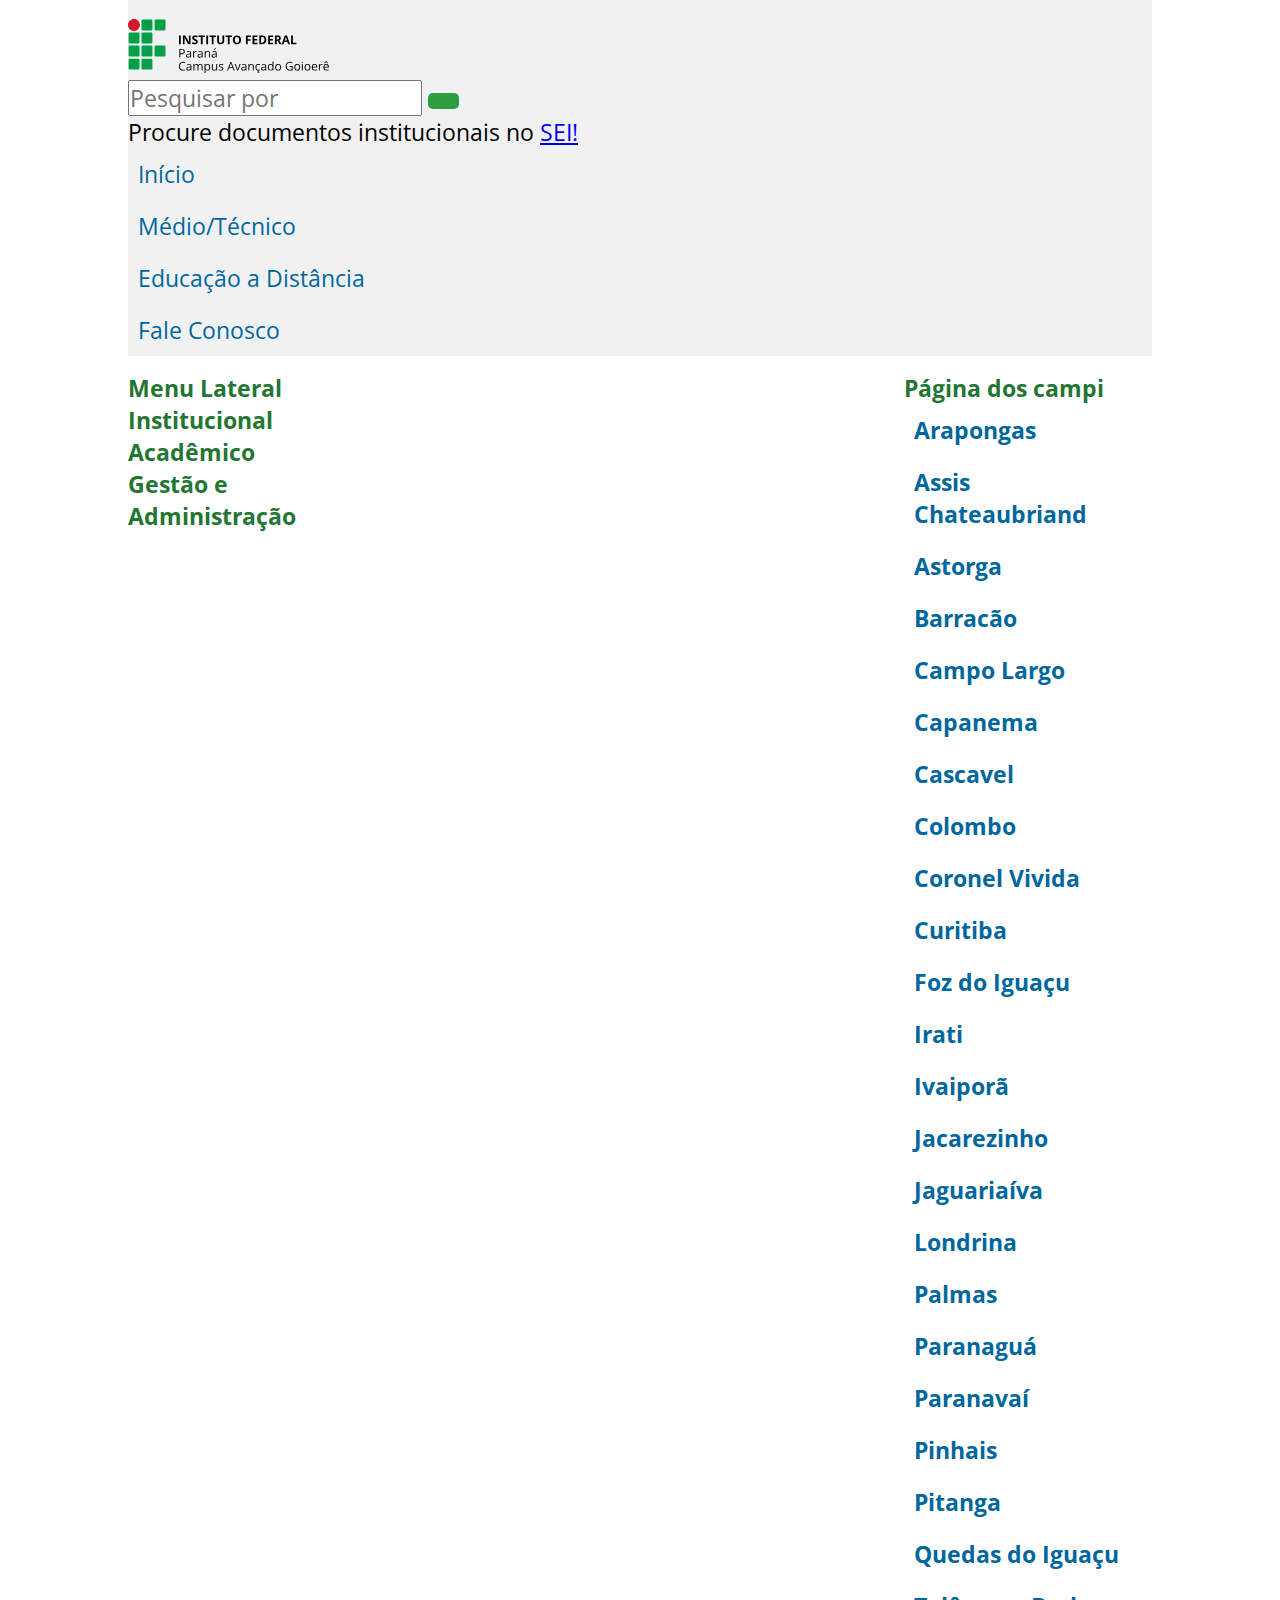
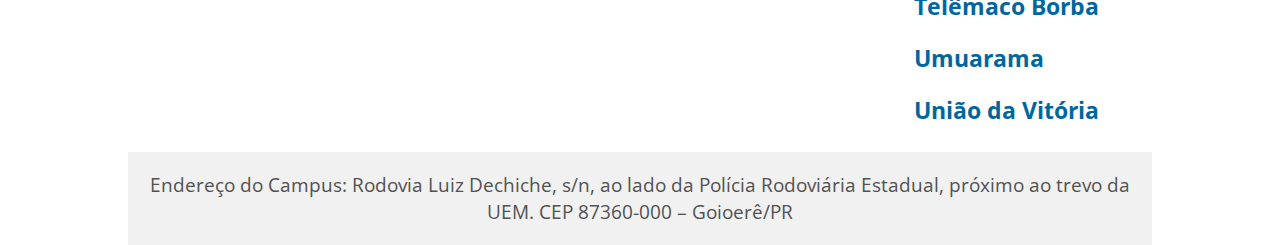
==== commit 06c5e66e: "Alteração última tela" ====
--- a/paginaPrincipal/index.html
+++ b/paginaPrincipal/index.html
@@ -8,6 +8,7 @@
   <title>Página Principal</title>
   <script src="https://unpkg.com/phosphor-icons"></script>
   <link rel="stylesheet" href="../default.css">
+  <link rel="stylesheet" href="layout.css">
 </head>
 
 <body>
@@ -98,7 +99,7 @@
 
   <main>
     <article class="noticiaPrincial">
-      <img src="https://goioere.ifpr.edu.br/wp-content/uploads/2022/10/imagem_mat%C3%A9ria-300x200.png" alt="">
+      <img src="https://goioere.ifpr.edu.br/wp-content/uploads/2022/10/imagem_mat%C3%A9ria.png" alt="">
     </article>
     <article><img src="https://goioere.ifpr.edu.br/wp-content/uploads/2022/10/IMG_1162-300x200.jpg" alt="">
     </article>
--- a/default.css
+++ b/default.css
@@ -89,4 +89,13 @@
 .menuLateral {
   color: var(--verde-escuro);
   font-weight: bold;
+}
+
+main img {
+  object-fit: cover;
+  width: 350px;
+}
+
+main .noticiaPrincial img {
+  width: 720px;
 }--- a/paginaPrincipal/layout.css
+++ b/paginaPrincipal/layout.css
@@ -0,0 +1,24 @@
+body {
+  display: grid;
+  grid-template-columns: 1fr 2fr 1fr;
+  gap: 16px;
+
+}
+
+header,
+footer {
+  grid-column-start: 1;
+  grid-column-end: 4;
+}
+
+main {
+  display: grid;
+  grid-template-columns: 1fr 1fr;
+  justify-items: center;
+  align-items: center;
+
+}
+
+main .noticiaPrincial {
+  grid-column: 1 / 3;
+}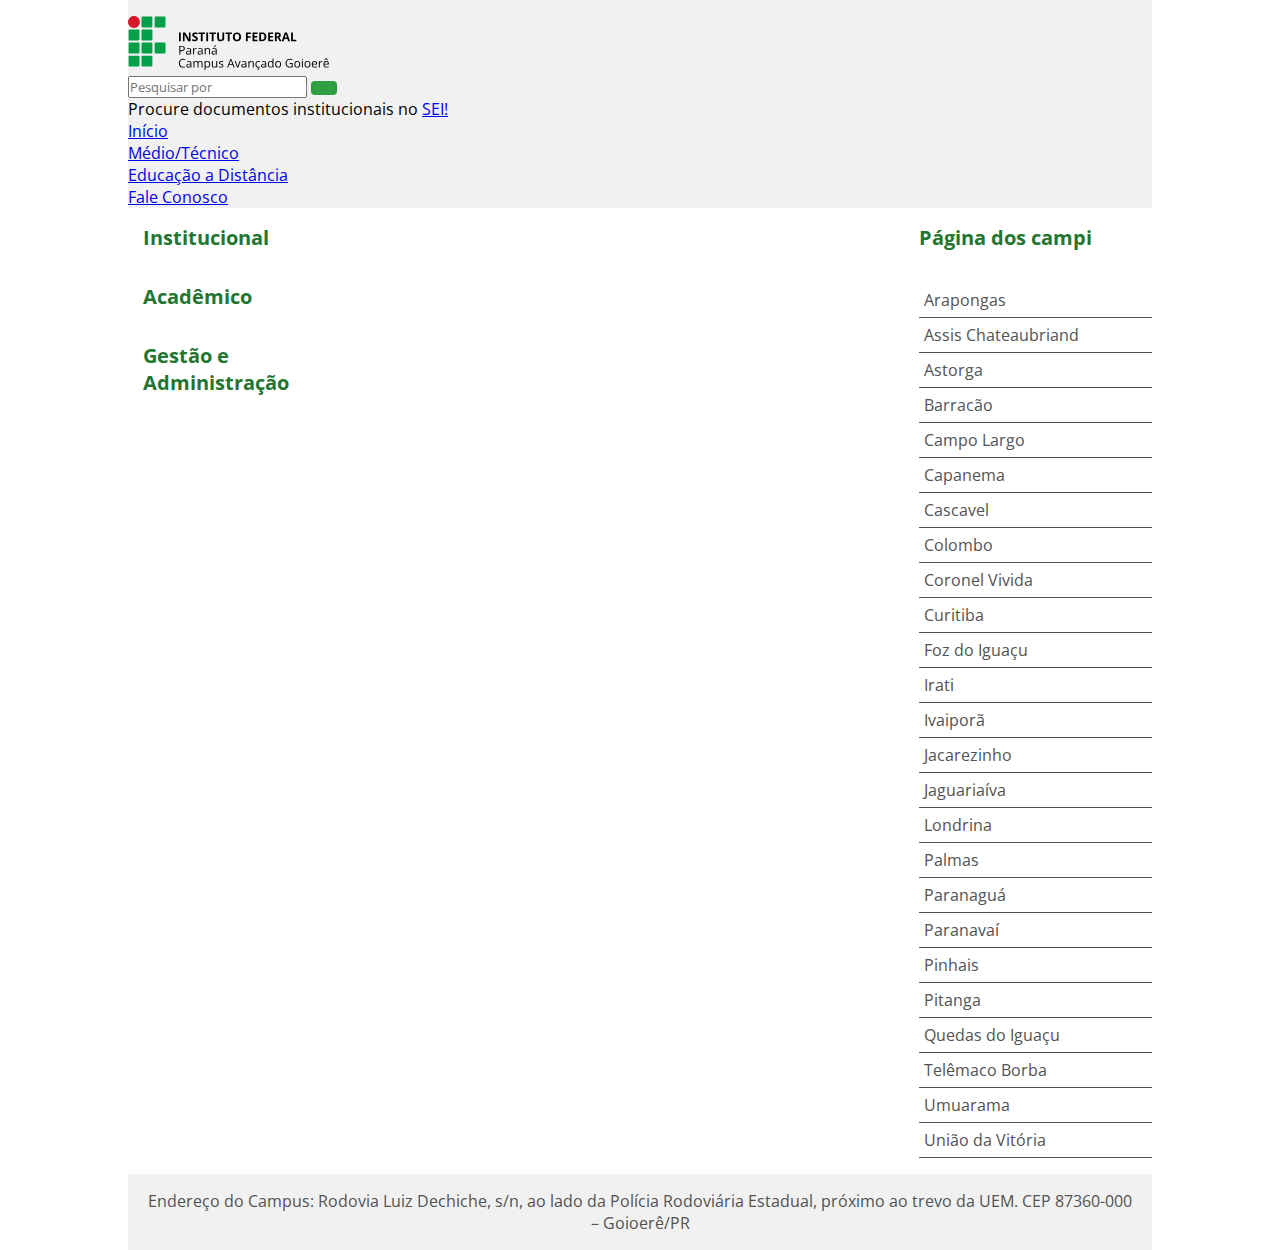
==== commit 072c07b8: "Alterações" ====
--- a/paginaPrincipal/index.html
+++ b/paginaPrincipal/index.html
@@ -91,10 +91,9 @@
   </header>
 
   <aside class="menuLateral esquerdo">
-    <p>Menu Lateral</p>
-    <p>Institucional</p>
-    <p>Acadêmico</p>
-    <p>Gestão e Administração</p>
+    <h5>Institucional <i class="ph-caret-down-bold"></i></h5>
+    <h5>Acadêmico <i class="ph-caret-down-bold"></i></h5>
+    <h5>Gestão e Administração <i class="ph-caret-down-bold"></i></h5>
   </aside>
 
   <main>
@@ -113,7 +112,7 @@
     </article>
   </main>
   <aside class="menuLateral direito">
-    <h5>Página dos campi</h5>
+    <h5> <i class="ph-caret-right-bold"></i> Página dos campi </h5>
     <ul id="menu-pagina-dos-campi" class="menu">
       <li class="menu-item"><a href="https://arapongas.ifpr.edu.br">Arapongas</a></li>
       <li class="menu-item"><a href="https://assis.ifpr.edu.br/">Assis Chateaubriand</a></li>
--- a/default.css
+++ b/default.css
@@ -27,7 +27,6 @@
   margin: 0px;
   padding: 0px;
   list-style: none;
-  font-size: 1.2rem;
   font-family: Open Sans;
 }
 
@@ -42,16 +41,7 @@
 }
 
 
-.menu li a {
-  color: var(--azul);
-  display: block;
-  padding: 10px;
-  text-decoration: none;
-}
 
-.menu li a:visited {
-  color: var(--azul)
-}
 
 footer {
   background-color: var(--cinza-claro);
@@ -98,4 +88,29 @@
 
 main .noticiaPrincial img {
   width: 720px;
+}
+
+.menuLateral {
+  padding-left: 15px;
+}
+
+.menuLateral h5 {
+  margin-bottom: 2rem;
+  color: var(--verde-escuro);
+  font-size: 1.25rem;
+}
+
+.menuLateral.esquerdo h5:hover {
+  cursor: pointer
+}
+
+.menu .menu-item {
+  border-bottom: solid 1px var(--cinza-escuro);
+  padding: 6px 5px;
+  font-weight: normal;
+}
+
+.menu .menu-item a {
+  color: var(--cinza-escuro);
+  text-decoration: none;
 }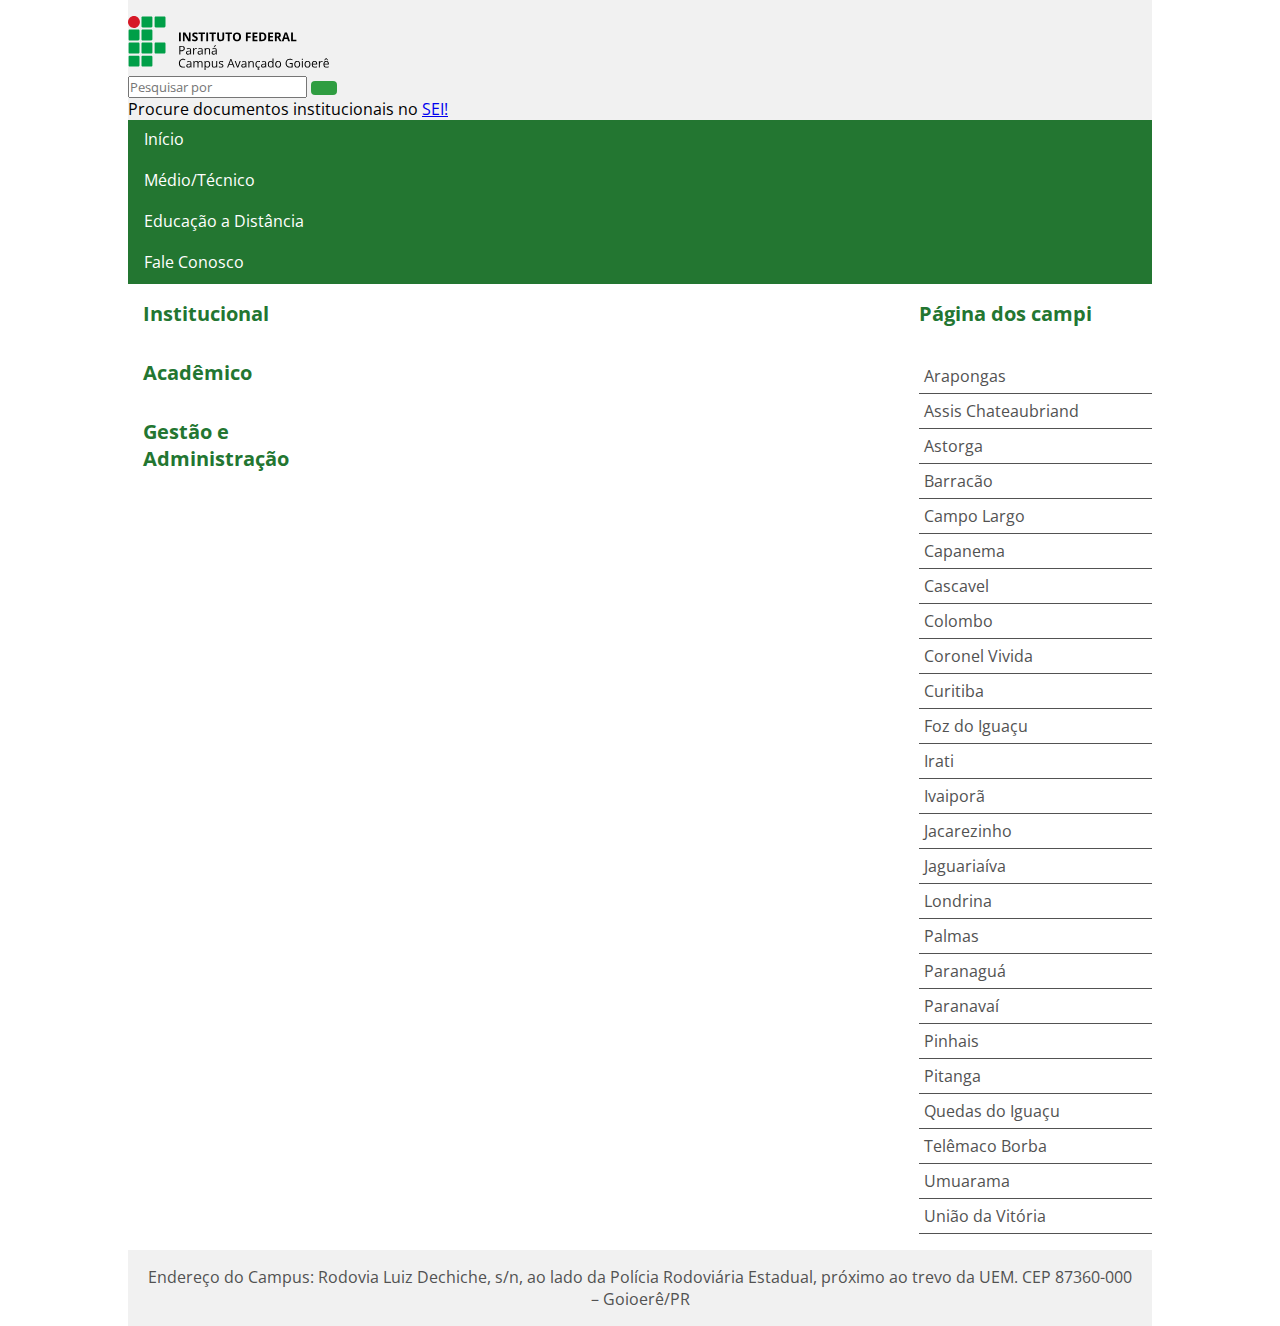
==== commit 9bab7b6d: "Correções gerais" ====
--- a/paginaPrincipal/index.html
+++ b/paginaPrincipal/index.html
@@ -13,7 +13,7 @@
 
 <body>
   <header>
-    <div>
+    <div class="headerContent">
       <a href="/">
         <svg width="230" height="54" viewBox="0 0 230 54" fill="none" xmlns="http://www.w3.org/2000/svg">
           <g clip-path="url(#clip0_1_18)">
@@ -81,9 +81,11 @@
         <li>
           <a href="/">Início</a>
         </li>
-        <li><a href="https://goioere.ifpr.edu.br/integrados-ao-ensino-medio/">Médio/Técnico</a>
+        <li><a href="https://goioere.ifpr.edu.br/integrados-ao-ensino-medio/">Médio/Técnico <i
+              class="ph-plus-circle-bold"></i></a>
         </li>
-        <li><a href="https://goioere.ifpr.edu.br/cursos-tecnicos-distancia/">Educação a Distância</a>
+        <li><a href="https://goioere.ifpr.edu.br/cursos-tecnicos-distancia/">Educação a Distância <i
+              class="ph-plus-circle-bold"></i></a>
         </li>
         <li><a href="https://goioere.ifpr.edu.br/institucional/fale-conosco/">Fale Conosco</a></li>
       </ul>
--- a/default.css
+++ b/default.css
@@ -40,6 +40,9 @@
   padding-top: 1rem;
 }
 
+nav {
+  background-color: var(--verde-escuro);
+}
 
 
 
@@ -74,6 +77,22 @@
 .btnBusca {
   background-color: var(--verde);
   color: white
+}
+
+nav li a {
+  color: #fff;
+  display: block;
+  justify-content: center;
+  padding: 0.5em 1em;
+  white-space: nowrap;
+  text-decoration: none;
+  border-bottom: 3px solid var(--verde-escuro);
+}
+
+nav li a:hover {
+  border-bottom: 3px solid var(--verde-claro);
+  display: block;
+
 }
 
 .menuLateral {
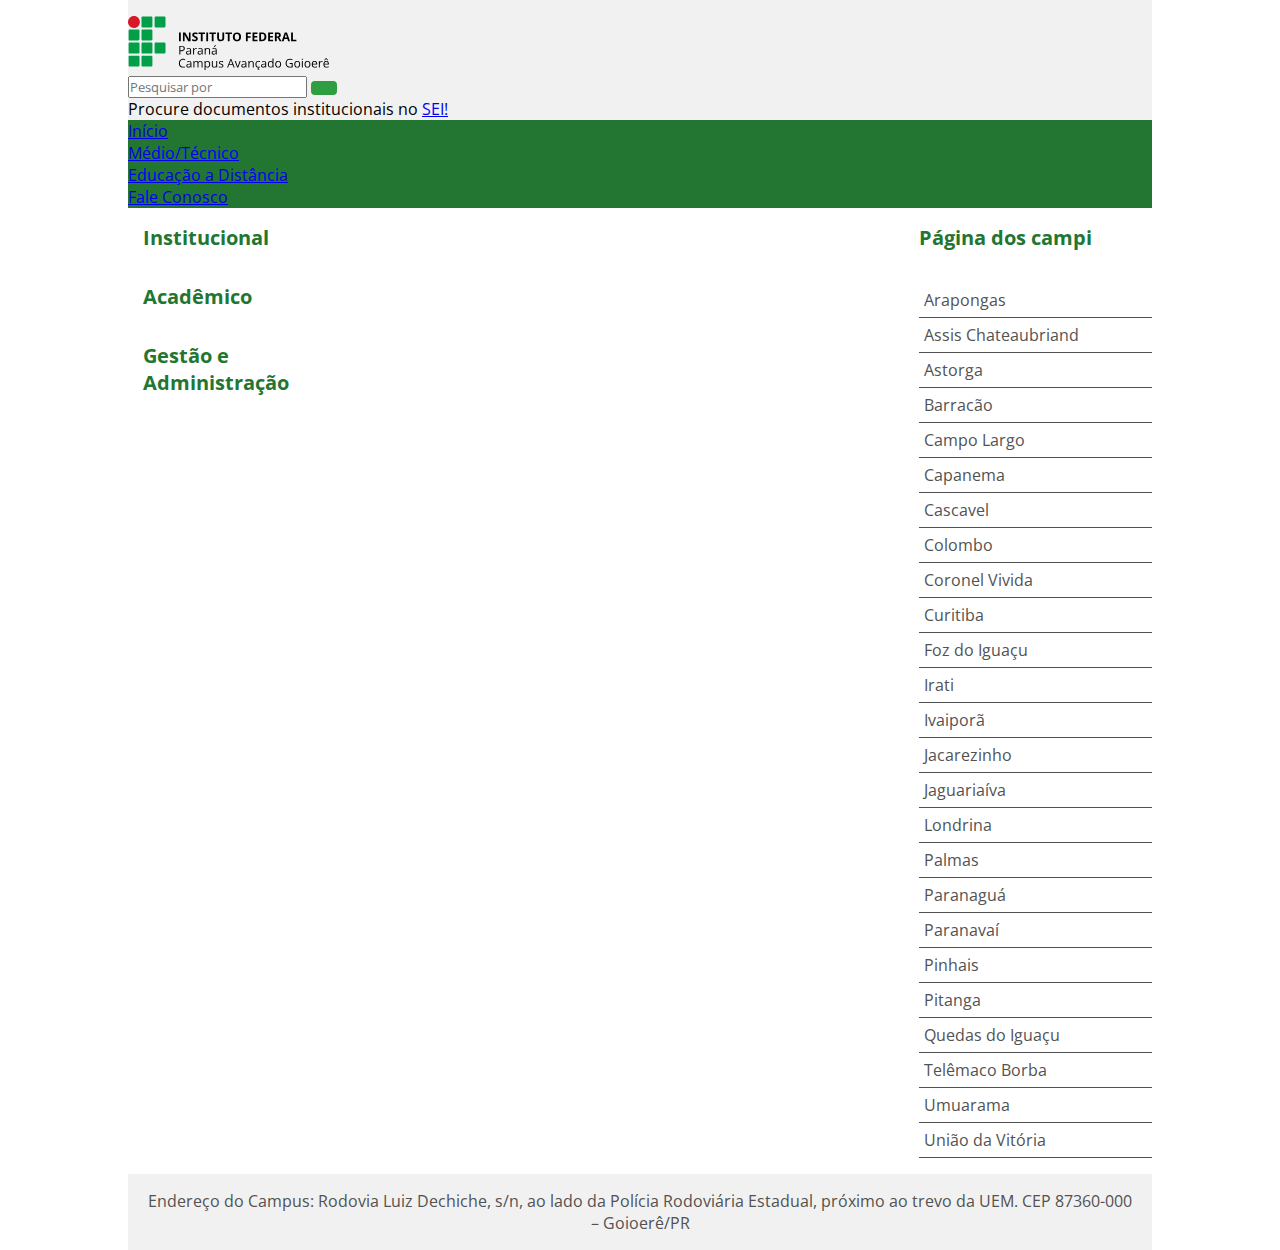
==== commit cbde031a: "Finalizando layout da página do curso" ====
--- a/paginaPrincipal/index.html
+++ b/paginaPrincipal/index.html
@@ -13,7 +13,7 @@
 
 <body>
   <header>
-    <div class="headerContent">
+    <div>
       <a href="/">
         <svg width="230" height="54" viewBox="0 0 230 54" fill="none" xmlns="http://www.w3.org/2000/svg">
           <g clip-path="url(#clip0_1_18)">
@@ -81,11 +81,9 @@
         <li>
           <a href="/">Início</a>
         </li>
-        <li><a href="https://goioere.ifpr.edu.br/integrados-ao-ensino-medio/">Médio/Técnico <i
-              class="ph-plus-circle-bold"></i></a>
+        <li><a href="https://goioere.ifpr.edu.br/integrados-ao-ensino-medio/">Médio/Técnico</a>
         </li>
-        <li><a href="https://goioere.ifpr.edu.br/cursos-tecnicos-distancia/">Educação a Distância <i
-              class="ph-plus-circle-bold"></i></a>
+        <li><a href="https://goioere.ifpr.edu.br/cursos-tecnicos-distancia/">Educação a Distância</a>
         </li>
         <li><a href="https://goioere.ifpr.edu.br/institucional/fale-conosco/">Fale Conosco</a></li>
       </ul>
--- a/default.css
+++ b/default.css
@@ -79,22 +79,6 @@
   color: white
 }
 
-nav li a {
-  color: #fff;
-  display: block;
-  justify-content: center;
-  padding: 0.5em 1em;
-  white-space: nowrap;
-  text-decoration: none;
-  border-bottom: 3px solid var(--verde-escuro);
-}
-
-nav li a:hover {
-  border-bottom: 3px solid var(--verde-claro);
-  display: block;
-
-}
-
 .menuLateral {
   color: var(--verde-escuro);
   font-weight: bold;
